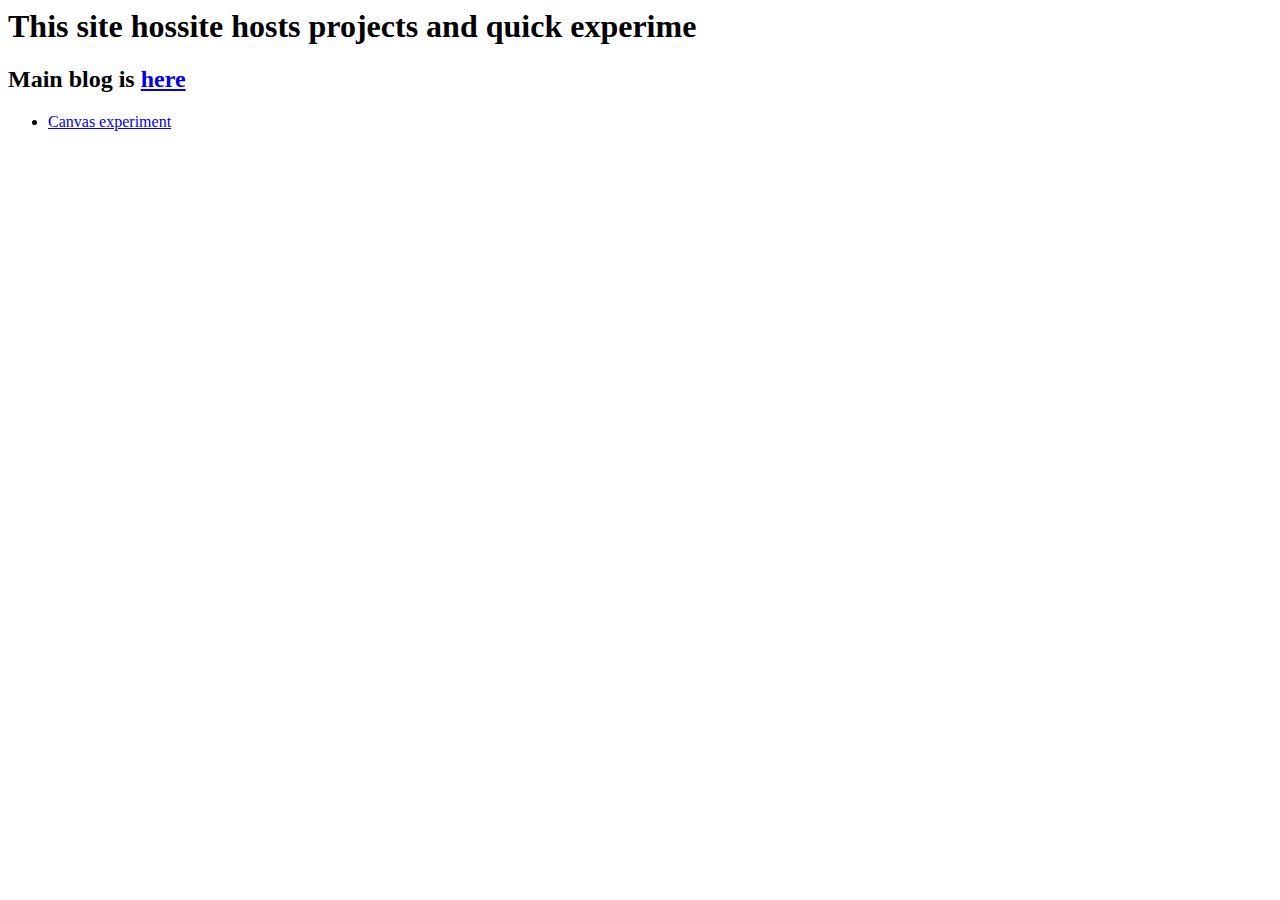
==== index.html @ 75e95b07 "added index.html" ====
<html>
  <head>
    <title>jbr.github.com - Jacob Rothstein on github</title>
  </head>

  <body>
    <h1>This site hossite hosts projects and quick experime
    <h2>Main blog is <a href='http://www.jacobrothstein.com/'>here</a></h2>
    <ul>
      <li><a href='canvas.html'>Canvas experiment</a></li>
    </ul>
  </body>
</html>
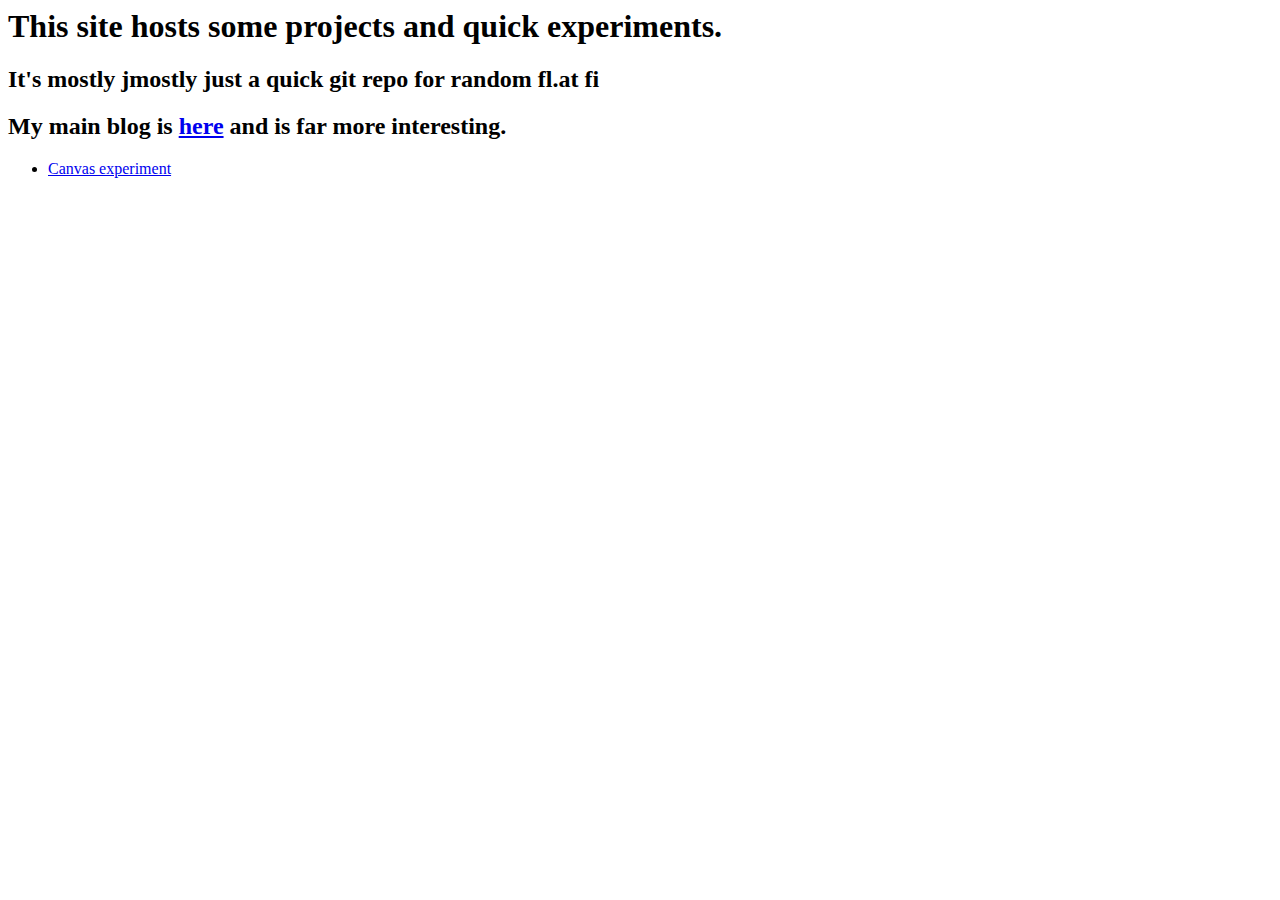
==== commit 72b9de42: "revised index.html" ====
--- a/index.html
+++ b/index.html
@@ -4,8 +4,9 @@
   </head>
 
   <body>
-    <h1>This site hossite hosts projects and quick experime
-    <h2>Main blog is <a href='http://www.jacobrothstein.com/'>here</a></h2>
+    <h1>This site hosts some projects and quick experiments.
+    <h2>It's mostly jmostly just a quick git repo for random fl.at fi
+    <h2>My main blog is <a href='http://www.jacobrothstein.com/'>here</a> and is far more interesting.</h2>
     <ul>
       <li><a href='canvas.html'>Canvas experiment</a></li>
     </ul>
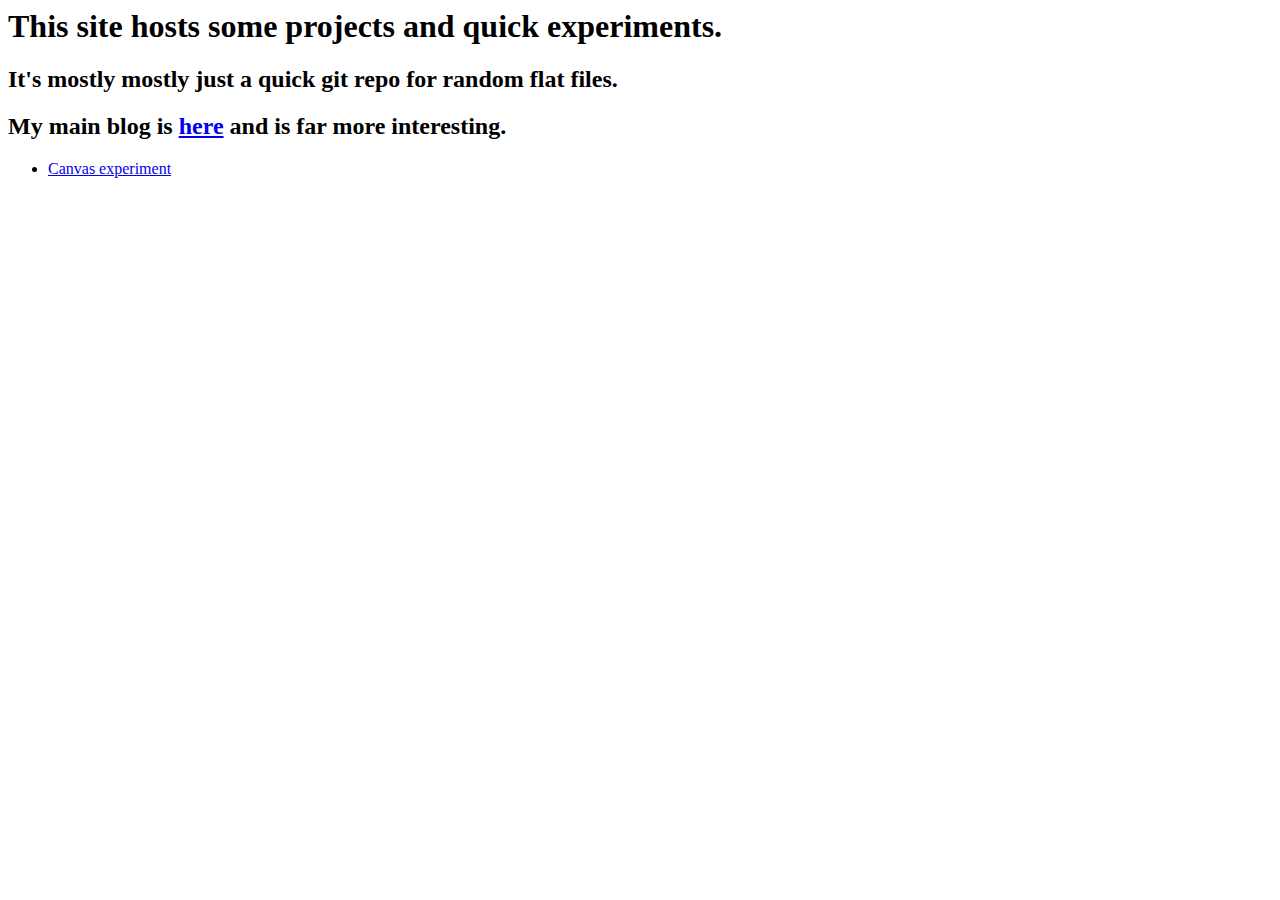
==== commit d3ee0bd5: "revised index.html, emacs mangled my html (\!?)" ====
--- a/index.html
+++ b/index.html
@@ -5,7 +5,7 @@
 
   <body>
     <h1>This site hosts some projects and quick experiments.
-    <h2>It's mostly jmostly just a quick git repo for random fl.at fi
+    <h2>It's mostly mostly just a quick git repo for random flat files.
     <h2>My main blog is <a href='http://www.jacobrothstein.com/'>here</a> and is far more interesting.</h2>
     <ul>
       <li><a href='canvas.html'>Canvas experiment</a></li>
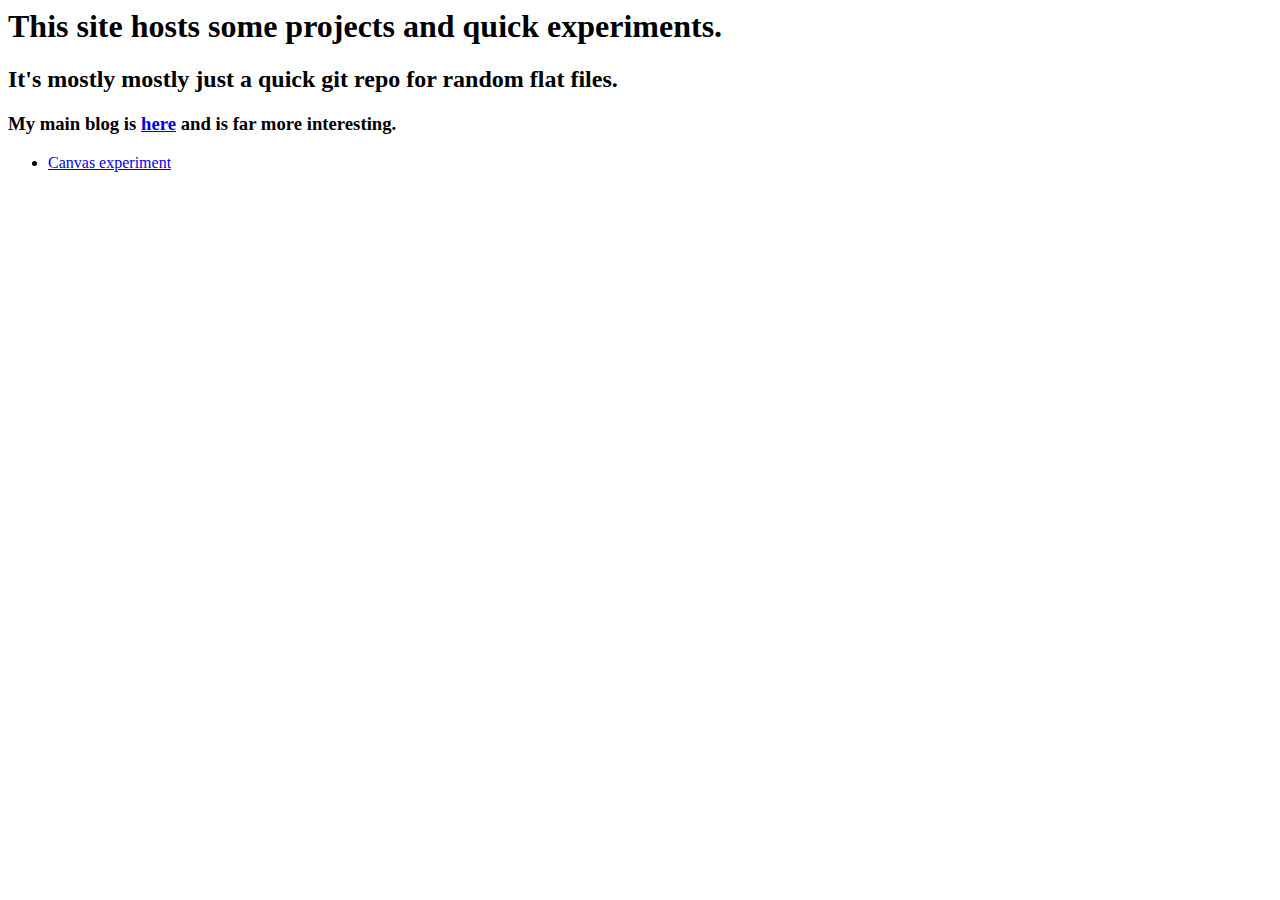
==== commit bfa72237: "h2" ====
--- a/index.html
+++ b/index.html
@@ -6,7 +6,7 @@
   <body>
     <h1>This site hosts some projects and quick experiments.
     <h2>It's mostly mostly just a quick git repo for random flat files.
-    <h2>My main blog is <a href='http://www.jacobrothstein.com/'>here</a> and is far more interesting.</h2>
+    <h3>My main blog is <a href='http://www.jacobrothstein.com/'>here</a> and is far more interesting.</h3>
     <ul>
       <li><a href='canvas.html'>Canvas experiment</a></li>
     </ul>
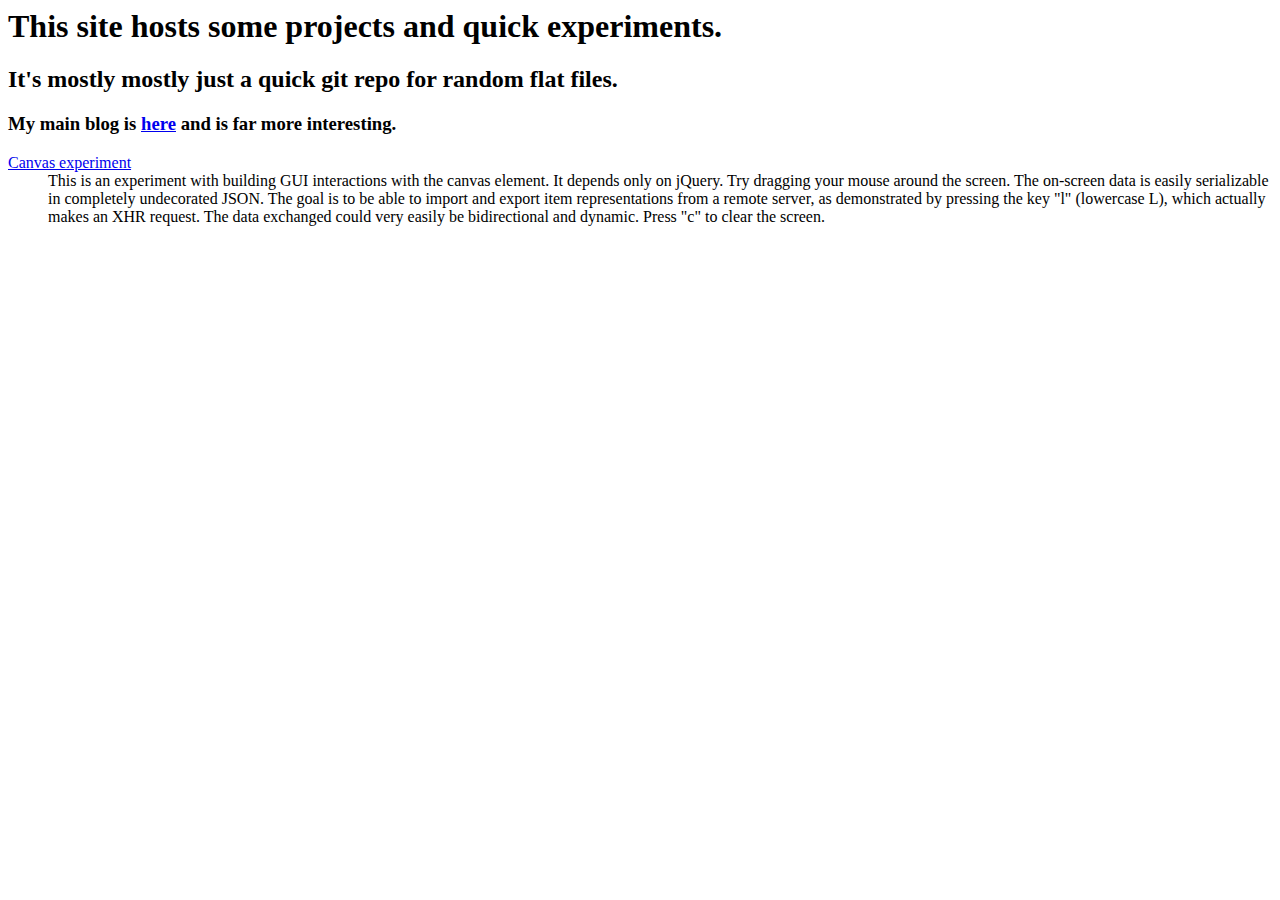
==== commit 060e30e2: "project description" ====
--- a/index.html
+++ b/index.html
@@ -7,8 +7,9 @@
     <h1>This site hosts some projects and quick experiments.
     <h2>It's mostly mostly just a quick git repo for random flat files.
     <h3>My main blog is <a href='http://www.jacobrothstein.com/'>here</a> and is far more interesting.</h3>
-    <ul>
-      <li><a href='canvas.html'>Canvas experiment</a></li>
-    </ul>
+    <dl>
+      <dt><a href='canvas.html'>Canvas experiment</a></dt>
+      <dd>This is an experiment with building GUI interactions with the canvas element.  It depends only on jQuery.  Try dragging your mouse around the screen.  The on-screen data is easily serializable in completely undecorated JSON.  The goal is to be able to import and export item representations from a remote server, as demonstrated by pressing the key "l" (lowercase L), which actually makes an XHR request.  The data exchanged could very easily be bidirectional and dynamic.   Press "c" to clear the screen.</dd>
+    </dl>
   </body>
 </html>
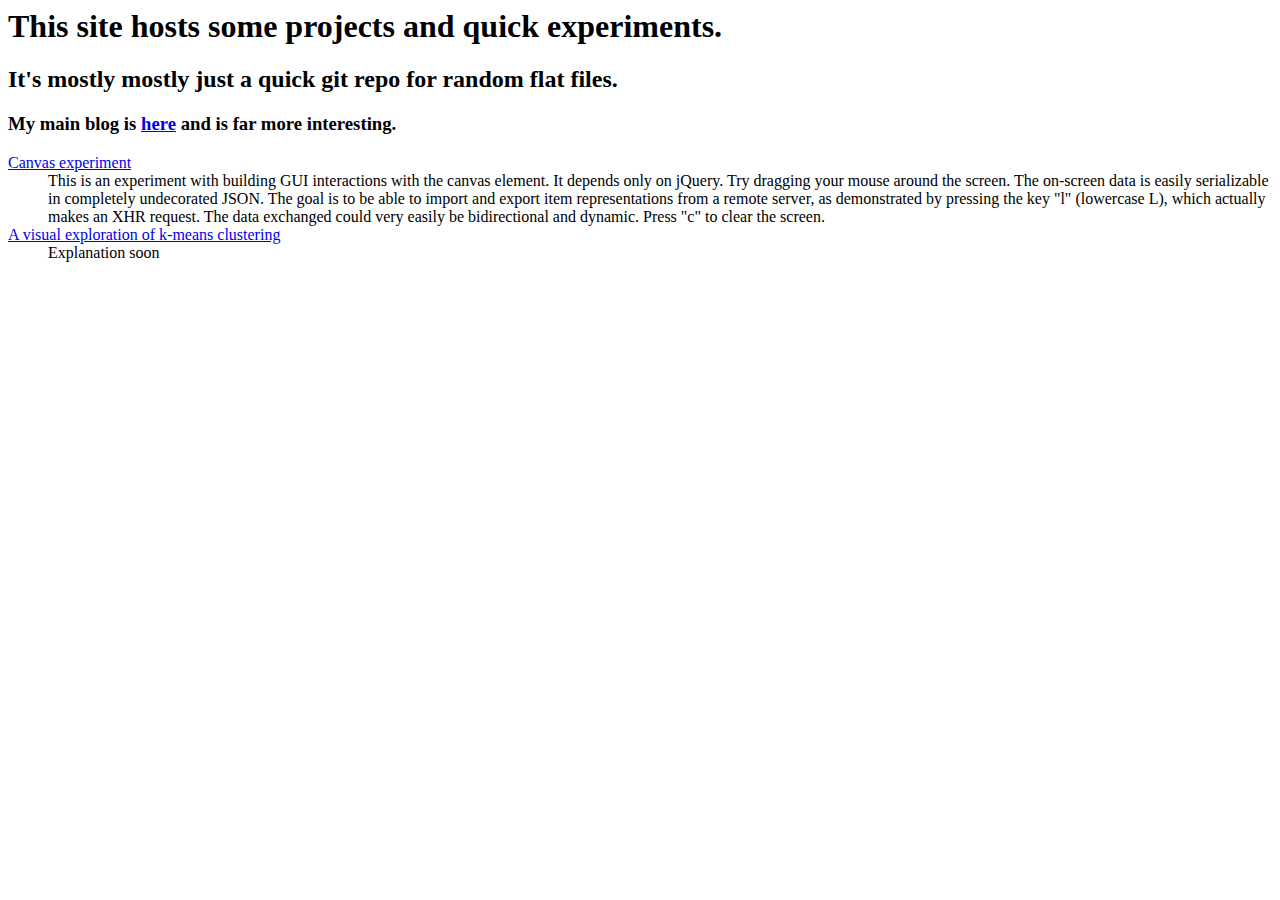
==== commit 9d1ffb96: "link from root" ====
--- a/index.html
+++ b/index.html
@@ -10,6 +10,8 @@
     <dl>
       <dt><a href='canvas.html'>Canvas experiment</a></dt>
       <dd>This is an experiment with building GUI interactions with the canvas element.  It depends only on jQuery.  Try dragging your mouse around the screen.  The on-screen data is easily serializable in completely undecorated JSON.  The goal is to be able to import and export item representations from a remote server, as demonstrated by pressing the key "l" (lowercase L), which actually makes an XHR request.  The data exchanged could very easily be bidirectional and dynamic.   Press "c" to clear the screen.</dd>
+      <dt><a href='kmeans.html'>A visual exploration of k-means clustering</a></dt>
+      <dd>Explanation soon</dd>
     </dl>
   </body>
 </html>
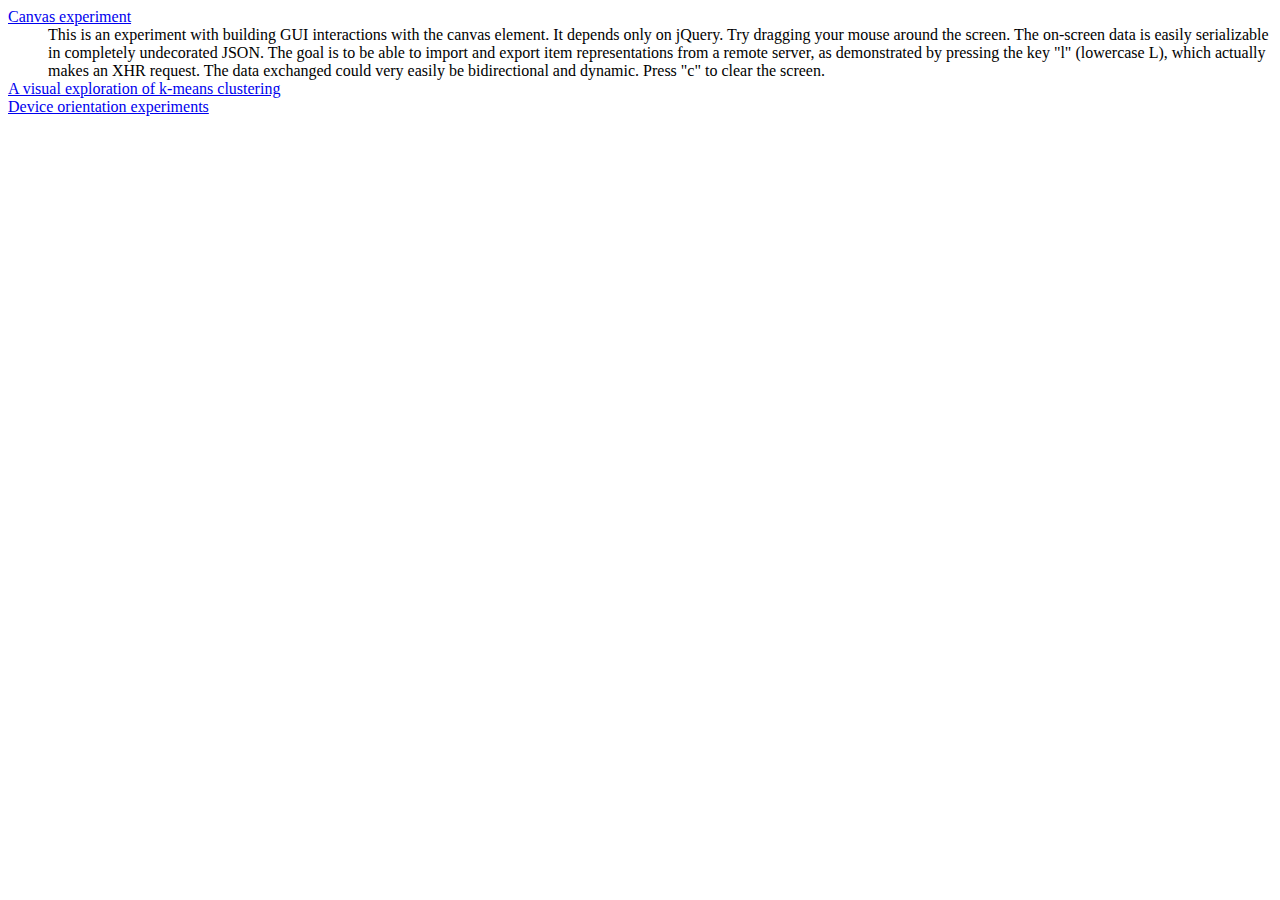
==== commit c65b23bc: "[ simple orientation experiment http://jbr.github.com/o/1 ]" ====
--- a/index.html
+++ b/index.html
@@ -1,17 +1,14 @@
 <html>
   <head>
-    <title>jbr.github.com - Jacob Rothstein on github</title>
+    <title>jbr.github.com</title>
   </head>
 
   <body>
-    <h1>This site hosts some projects and quick experiments.
-    <h2>It's mostly mostly just a quick git repo for random flat files.
-    <h3>My main blog is <a href='http://www.jacobrothstein.com/'>here</a> and is far more interesting.</h3>
     <dl>
-      <dt><a href='canvas.html'>Canvas experiment</a></dt>
+      <dt><a href="canvas.html">Canvas experiment</a></dt>
       <dd>This is an experiment with building GUI interactions with the canvas element.  It depends only on jQuery.  Try dragging your mouse around the screen.  The on-screen data is easily serializable in completely undecorated JSON.  The goal is to be able to import and export item representations from a remote server, as demonstrated by pressing the key "l" (lowercase L), which actually makes an XHR request.  The data exchanged could very easily be bidirectional and dynamic.   Press "c" to clear the screen.</dd>
-      <dt><a href='kmeans.html'>A visual exploration of k-means clustering</a></dt>
-      <dd>Explanation soon</dd>
+      <dt><a href="/kmeans.html">A visual exploration of k-means clustering</a></dt>
+      <dt><a href="/o">Device orientation experiments</a></dt>
     </dl>
   </body>
 </html>
